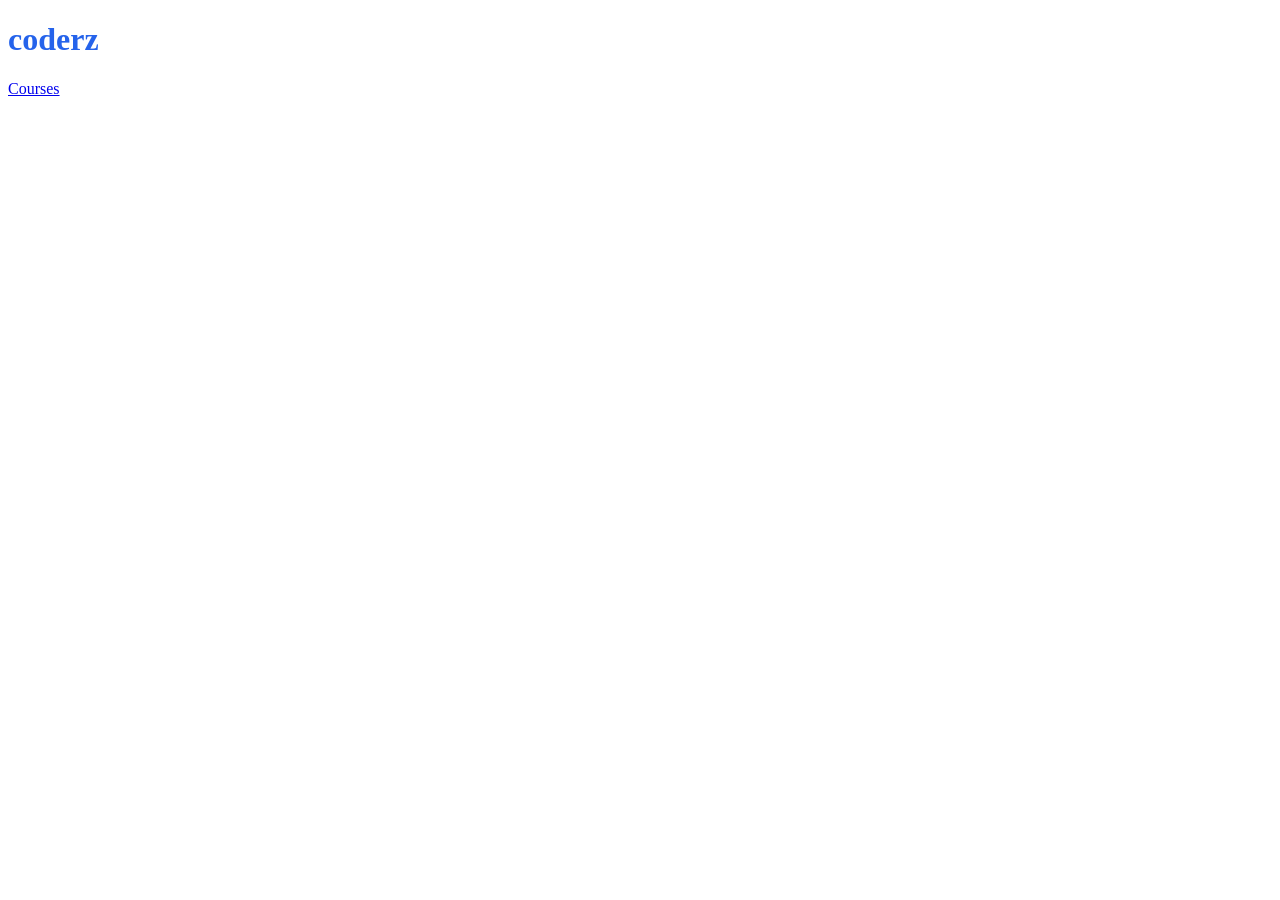
==== ss6/index.html @ 1747f8b4 "Add files via upload" ====
<!DOCTYPE html>
<html lang="en">
<head>
    <meta charset="UTF-8">
    <meta name="viewport" content="width=device-width, initial-scale=1.0">
    <title>Document</title>
    <link rel="stylesheet" href="style.css">
</head>
<body>
    <h1>coderz</h1>
    <a href="pages/course.html">Courses</a>
</body>
</html>
---- ss6/style.css ----
:root{
    --brand: #2563eb;
}
h1,h2{
color: var(--brand);
}
.course-card{
    background-color: white;
}
[data-status="open"].course-card{
    background-color: lightgreen;
}
[data-status="Closed"].course-card{
    background-color: gray;
}
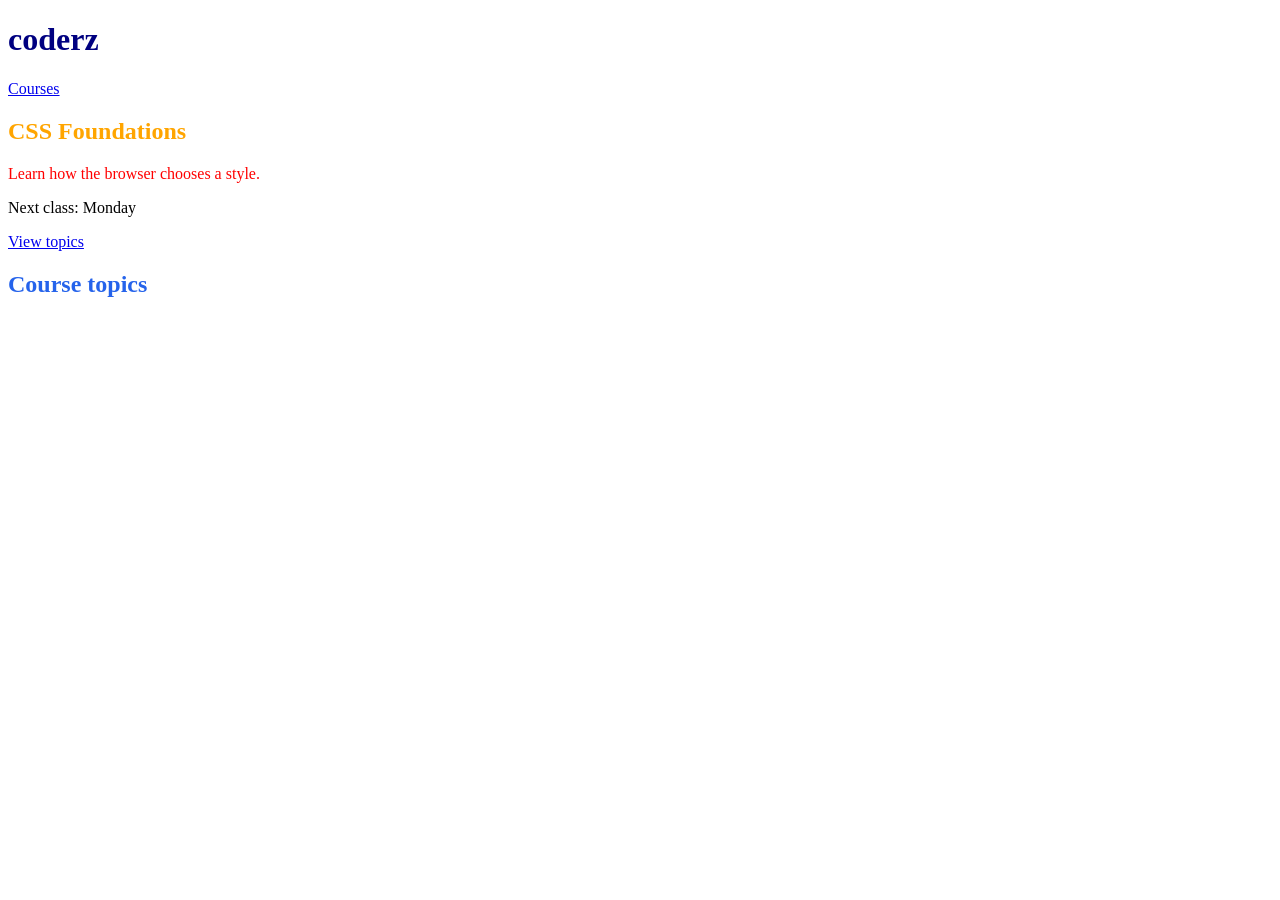
==== commit 5c37f4e7: "q3" ====
--- a/ss6/index.html
+++ b/ss6/index.html
@@ -9,5 +9,14 @@
 <body>
     <h1>coderz</h1>
     <a href="pages/course.html">Courses</a>
+    <article class="course-card">
+<h1 id="course-title" class="title">CSS Foundations</h1>
+<p>Learn how the browser chooses a style.</p>
+<div class="details">
+<p>Next class: Monday</p>
+</div>
+<a href="#topics">View topics</a>
+<h2 id="topics">Course topics</h2>
+</article>
 </body>
 </html>
--- a/ss6/style.css
+++ b/ss6/style.css
@@ -4,12 +4,24 @@
 h1,h2{
 color: var(--brand);
 }
-.course-card{
+/*.course-card{
     background-color: white;
-}
+}*/
 [data-status="open"].course-card{
     background-color: lightgreen;
 }
 [data-status="Closed"].course-card{
     background-color: gray;
+}
+/*#course-title { color: purple; }*/
+
+.title { color: green; }
+h1 { color: navy; }
+.course-card >p { color: red; }
+.title { color: orange; }
+a:hover{
+    color: saddlebrown;
+}
+a:focus-visible{
+    outline: solid blue 5px;
 }
